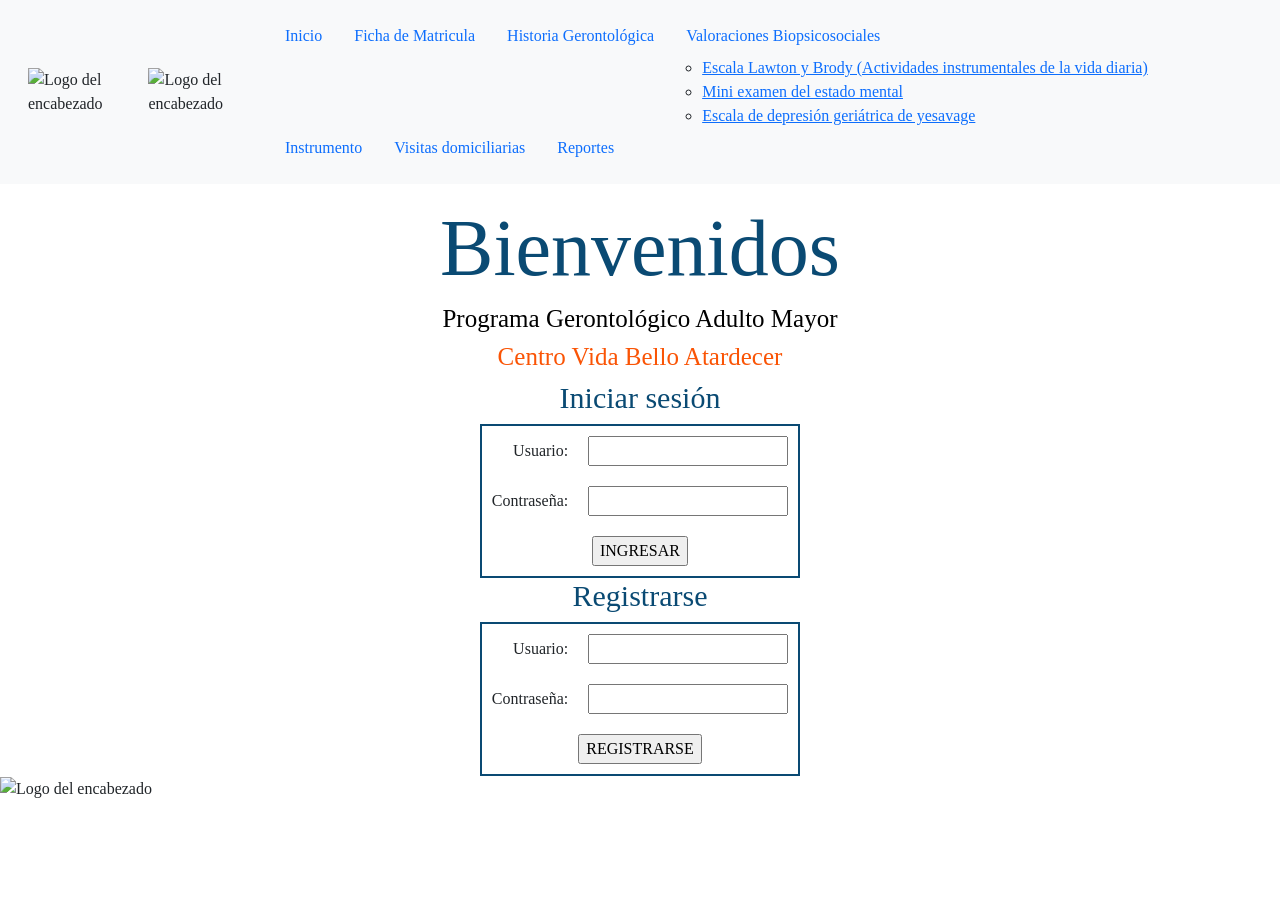
==== index.html @ 2a7c7b48 "Proyecto corregido en bases de datos y los inputs de los html" ====
<!DOCTYPE html>
<html>

<head>
	
	<title>Programa Gerontológico Adulto Mayor</title>
    <link rel="stylesheet" type="text/css" href="css/main.css">
    <link rel="icon" href="img/html.png">
    <meta charset="utf-8">

</head>

<body>


<font face= "Time new roman"> 


  <nav class="navbar navbar-expand-lg navbar-light bg-light p-3 id="menu">
  <div class="container-fluid">
    <div>
        <img src="img/escudo.png" alt="Logo del encabezado" width="40"/>
    </div>
   <div>
        <img src="img/alcaldias.png" alt="Logo del encabezado" width="250"/>
    </div>
   

			 <div id=header>
       <ul class="nav">
    
        <li class="nav-item">
          <a class="nav-link active" aria-current="page" href="index.html">Inicio</a>
        </li>
        
        <li class="nav-item">
          <a class="nav-link" href="Ficha.html"> Ficha de Matricula </a>
        </li>

        <li class="nav-item">
          <a class="nav-link" href="Historia.html"> Historia Gerontológica </a>
        </li>

        <li class="nav-item">
          <a class="nav-link" href="Valoraciones.html"> Valoraciones Biopsicosociales </a>
           <ul> 
            <li><a href="">Escala Lawton y Brody (Actividades instrumentales de la vida diaria)</a></li>
            <li><a href="">Mini examen del estado mental </a></li>
            <li><a href="">Escala de depresión geriátrica de yesavage </a></li>

        </li>
        </ul>
    
  
        <li class="nav-item">
          <a class="nav-link" href="Instrumento.html"> Instrumento </a>
        </li>
         
         <li class="nav-item">
          <a class="nav-link" href="Visitas.html"> Visitas domiciliarias </a>
        </li>

        <li class="nav-item">
          <a class="nav-link" href="Reportes.html"> Reportes </a>
        </li>


    </div>
    
    </div>
</nav>



	
<!doctype html>
<html lang="en">
  <head>
    <!-- Required meta tags -->
    <meta charset="utf-8">
    <meta name="viewport" content="width=device-width, initial-scale=1">

    <!-- Bootstrap CSS -->
    <link href="https://cdn.jsdelivr.net/npm/bootstrap@5.1.3/dist/css/bootstrap.min.css" rel="stylesheet" integrity="sha384-1BmE4kWBq78iYhFldvKuhfTAU6auU8tT94WrHftjDbrCEXSU1oBoqyl2QvZ6jIW3" crossorigin="anonymous">

    <link rel="stylesheet" href="main.css">

    <title>Programa Gerontológico Adulto Mayor</title>
  
  </head>
  <body background="img/adultosmayores.jpg">

   
    <!-- ENCABEZADO-->  



  <!-- INTRO -->  
  <section>
    
<h1><span></span></h1>
<p><span></span></p>


  </section>


<h2>Bienvenidos</h2>
<h3>Programa Gerontológico Adulto Mayor</h3>
<h5>Centro Vida Bello Atardecer</h5>

<style>

h5{
    text-align:center;
    color: #fa5405;
    font-size: 25px;
  }
  
h2{text-align:center;
  color: #0a4a73 ;
  font-size: 80px;
  }

h3{text-align:center;
  color: #000000;
  font-size: 25px;
  background-color:#FFFFFF;

  }
  

h4{text-align:center;
  color:  #0a4a73 ;
  font-size: 30px;
  }

  table{
    width:25%;
    background-color:#FFFFFF;
    border: 2px solid  #0a4a73;
    margin:auto;}
    
    .izq{text-align:right;
    }
    
    .der{
      text-align:left;
    }
    
    td{
      text-align:center;
      padding:10px;
    }


  

}

</style>
</head>








<body>

<h4> Iniciar sesión</h4>

<form action="comprueba_login.php" method="post">

<table>
<tr style="">
<td class="izq">
Usuario:</td><td class="der"><input type="text" name="login"></td></tr>
<tr><td class="izq">
Contraseña:</td><td class="der"><input type="password" name="password"></td></tr>
<tr><td colspan="2"><input type="submit" name="btn_login" value="INGRESAR"></td></tr></table>
  
  
</form>
  


  <h4> Registrarse</h4>
<form action="registrar.php" method="post">

<table>
<tr style="">
<td class="izq">
Usuario:</td><td class="der"><input type="text" name="login"></td></tr>
<tr><td class="izq">
Contraseña:</td><td class="der"><input type="password" name="password"></td></tr>
<tr><td colspan="2"><input type="submit" name="registrar" value="REGISTRARSE"></td></tr></table>
</form>






    <header>
    <div>
        <img src="img/logos.JPEG" alt="Logo del encabezado" width="1500"/>
    </div>

  </header>



</body>




		</body>
    </html>
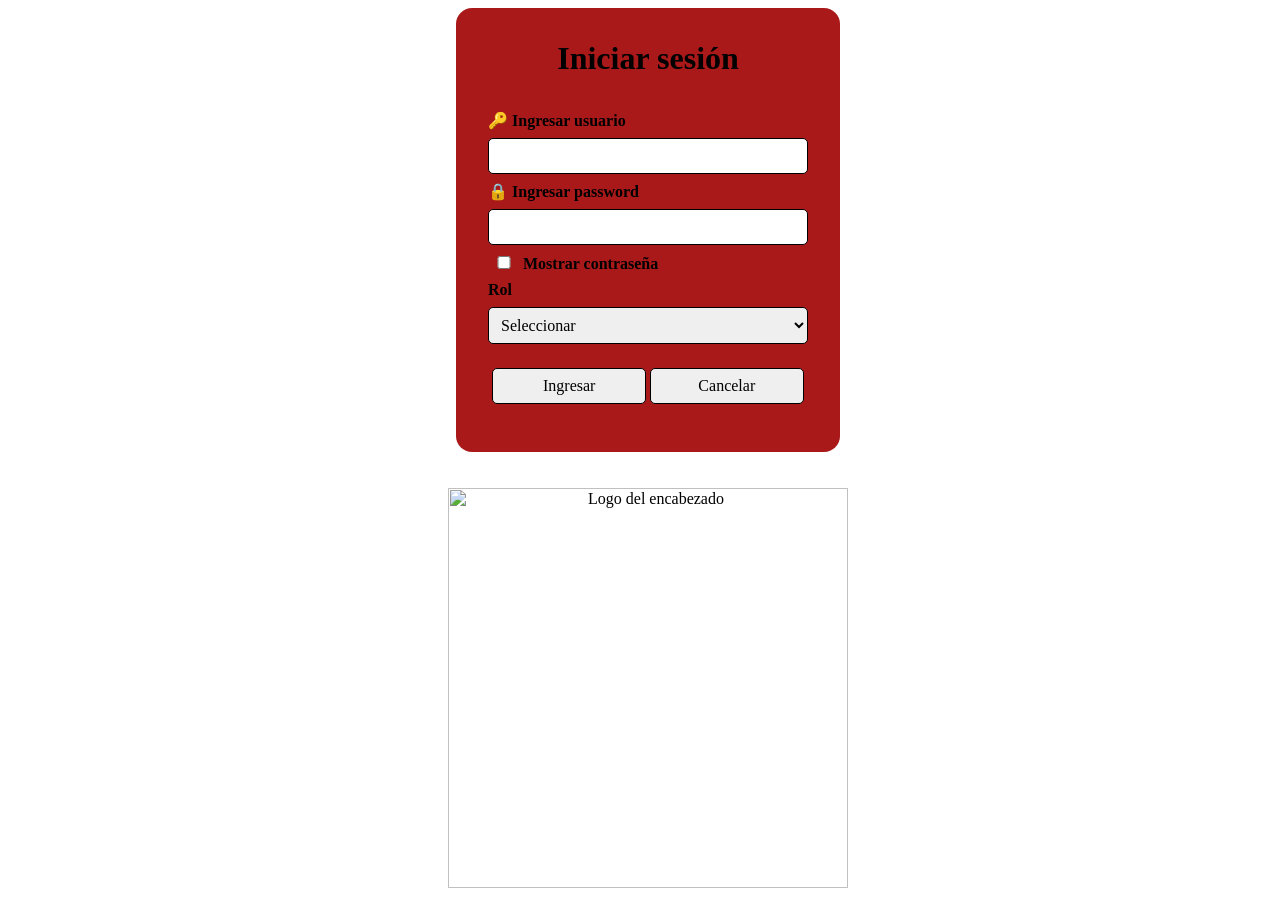
==== commit 7e92756c: "index" ====
--- a/index.html
+++ b/index.html
@@ -1,223 +1,72 @@
+<html>
+<head>
 
-<!DOCTYPE html>
-<html>
+	<meta charset="UTF-8">
+	<meta name="viewport" content="width=device-width, initial-scale=1">
 
-<head>
-	
-	<title>Programa Gerontológico Adulto Mayor</title>
-    <link rel="stylesheet" type="text/css" href="css/main.css">
-    <link rel="icon" href="img/html.png">
-    <meta charset="utf-8">
-
+     <title>Programa Gerontológico Adulto Mayor</title>
+     <link rel="stylesheet" type="text/css" href="vaidroll.css">
+  
 </head>
-
 <body>
 
+<div class="caja1">
+<form method="post" action="login.php">
+<div class="formtlo">Iniciar sesión</div>
+<div class="ub1">&#128273; Ingresar usuario</div>
+<input type="text" name="txtusuario">
+<div class="ub1">&#128274; Ingresar password</div>
 
-<font face= "Time new roman"> 
+<input type="password" name="txtpassword" id="txtpassword">
 
+<div class="ub1">
+<input type="checkbox" onclick="verpassword()" >Mostrar contraseña
+ </div>
+<div class="ub1">Rol</div>
+<select name="rol">
+<option value="0" style="display:none;"><label>Seleccionar</label></option>
+<option value="Usuario">Usuario</option>
+<option value="Admin">Administrador</option>
+</select>
 
-  <nav class="navbar navbar-expand-lg navbar-light bg-light p-3 id="menu">
-  <div class="container-fluid">
-    <div>
-        <img src="img/escudo.png" alt="Logo del encabezado" width="40"/>
-    </div>
-   <div>
-        <img src="img/alcaldias.png" alt="Logo del encabezado" width="250"/>
-    </div>
-   
+<div center>
+<input type="submit" value="Ingresar" href="index_adulto.html">
 
-			 <div id=header>
-       <ul class="nav">
-    
-        <li class="nav-item">
-          <a class="nav-link active" aria-current="page" href="index.html">Inicio</a>
-        </li>
-        
-        <li class="nav-item">
-          <a class="nav-link" href="Ficha.html"> Ficha de Matricula </a>
-        </li>
-
-        <li class="nav-item">
-          <a class="nav-link" href="Historia.html"> Historia Gerontológica </a>
-        </li>
-
-        <li class="nav-item">
-          <a class="nav-link" href="Valoraciones.html"> Valoraciones Biopsicosociales </a>
-           <ul> 
-            <li><a href="">Escala Lawton y Brody (Actividades instrumentales de la vida diaria)</a></li>
-            <li><a href="">Mini examen del estado mental </a></li>
-            <li><a href="">Escala de depresión geriátrica de yesavage </a></li>
-
-        </li>
-        </ul>
-    
-  
-        <li class="nav-item">
-          <a class="nav-link" href="Instrumento.html"> Instrumento </a>
-        </li>
-         
-         <li class="nav-item">
-          <a class="nav-link" href="Visitas.html"> Visitas domiciliarias </a>
-        </li>
-
-        <li class="nav-item">
-          <a class="nav-link" href="Reportes.html"> Reportes </a>
-        </li>
-
-
-    </div>
-    
-    </div>
-</nav>
-
-
-
-	
-<!doctype html>
-<html lang="en">
-  <head>
-    <!-- Required meta tags -->
-    <meta charset="utf-8">
-    <meta name="viewport" content="width=device-width, initial-scale=1">
-
-    <!-- Bootstrap CSS -->
-    <link href="https://cdn.jsdelivr.net/npm/bootstrap@5.1.3/dist/css/bootstrap.min.css" rel="stylesheet" integrity="sha384-1BmE4kWBq78iYhFldvKuhfTAU6auU8tT94WrHftjDbrCEXSU1oBoqyl2QvZ6jIW3" crossorigin="anonymous">
-
-    <link rel="stylesheet" href="main.css">
-
-    <title>Programa Gerontológico Adulto Mayor</title>
-  
-  </head>
-  <body background="img/adultosmayores.jpg">
-
-   
-    <!-- ENCABEZADO-->  
-
-
-
-  <!-- INTRO -->  
-  <section>
-    
-<h1><span></span></h1>
-<p><span></span></p>
-
-
-  </section>
-
-
-<h2>Bienvenidos</h2>
-<h3>Programa Gerontológico Adulto Mayor</h3>
-<h5>Centro Vida Bello Atardecer</h5>
-
-<style>
-
-h5{
-    text-align:center;
-    color: #fa5405;
-    font-size: 25px;
-  }
-  
-h2{text-align:center;
-  color: #0a4a73 ;
-  font-size: 80px;
+<input type="reset" value="Cancelar">
+</div>
+<form>
+</div>
+</body>
+<script>
+  function verpassword(){
+      var tipo = document.getElementById("txtpassword");
+      if(tipo.type == "password")
+	  {
+          tipo.type = "text";
+      }
+	  else
+	  {
+          tipo.type = "password";
+      }
   }
 
-h3{text-align:center;
-  color: #000000;
-  font-size: 25px;
-  background-color:#FFFFFF;
+</script>
+<footer>
+  <div class="container">
+    <div class="row">
+        <div class="col-xs-12 col-md-6 text-left">
+           
+<br>
+<br>        
+ 
 
-  }
-  
-
-h4{text-align:center;
-  color:  #0a4a73 ;
-  font-size: 30px;
-  }
-
-  table{
-    width:25%;
-    background-color:#FFFFFF;
-    border: 2px solid  #0a4a73;
-    margin:auto;}
-    
-    .izq{text-align:right;
-    }
-    
-    .der{
-      text-align:left;
-    }
-    
-    td{
-      text-align:center;
-      padding:10px;
-    }
-
-
-  
-
-}
-
-</style>
-</head>
-
-
-
-
-
-
-
-
-<body>
-
-<h4> Iniciar sesión</h4>
-
-<form action="comprueba_login.php" method="post">
-
-<table>
-<tr style="">
-<td class="izq">
-Usuario:</td><td class="der"><input type="text" name="login"></td></tr>
-<tr><td class="izq">
-Contraseña:</td><td class="der"><input type="password" name="password"></td></tr>
-<tr><td colspan="2"><input type="submit" name="btn_login" value="INGRESAR"></td></tr></table>
-  
-  
-</form>
-  
-
-
-  <h4> Registrarse</h4>
-<form action="registrar.php" method="post">
-
-<table>
-<tr style="">
-<td class="izq">
-Usuario:</td><td class="der"><input type="text" name="login"></td></tr>
-<tr><td class="izq">
-Contraseña:</td><td class="der"><input type="password" name="password"></td></tr>
-<tr><td colspan="2"><input type="submit" name="registrar" value="REGISTRARSE"></td></tr></table>
-</form>
-
-
-
-
-
-
-    <header>
-    <div>
-        <img src="img/logos.JPEG" alt="Logo del encabezado" width="1500"/>
+   <div style="text-align: center;">
+        <img src="img/alcaldias.png" alt="Logo del encabezado" width="400"/>
     </div>
 
-  </header>
-
-
-
-</body>
-
-
-
-
-		</body>
-    </html>+</nav>
+</div>
+</div>
+</div>
+</footer>
+</html>
--- a/vaidroll.css
+++ b/vaidroll.css
@@ -0,0 +1,119 @@
+*
+{
+	font-family:'Times New Roman';
+	text-align:center;
+}
+body
+{
+	top:50%;
+	left:50%;
+	position: absolute;
+	transform: translate(-50%,-50%);
+	background-color: #ffff;
+	background-image: url('adultosmayore.jpeg');
+	background-repeat: no-repeat;
+		width:100%; 
+	height:100%; 
+	position: absolute; 
+
+}
+.ub1
+{
+text-align:left;
+font-weight: bold;
+
+margin-bottom:0.5em;
+margin-top:0.5em;
+}
+.caja1
+{
+	background:rgb(170, 25, 25);
+	width:20em;
+    height: auto;
+    position: relative;
+    margin: auto;
+    padding: 2em;
+	border-radius: 1em;
+	color:black;
+
+
+}
+input, select
+{
+	width: 100%;
+    padding: 0.5em;
+	font-size:1em;
+	border-radius:5px;
+	border:1px solid black;
+	color:black;
+	text-align:left;
+	
+}
+input[type=submit],input[type=reset]
+{
+margin-top: 1.5em;
+width:48%;
+text-align:center;
+
+}
+input[type=checkbox]
+{
+margin-left:0;
+width:10%;
+
+}
+
+table
+{
+	width:50em;
+	margin:0;
+	border-collapse:collapse;
+	border: 0.1em solid black;
+	background: #2CA0DF;
+	top:50%;
+	left:50%;
+	position: absolute;
+	transform: translate(-50%,-50%);
+}
+
+td
+{
+	padding:1em 2em;
+	border: 0.1em solid black;
+	text-align: center;
+	background: #f3f3f3;
+	font-weight: bold;
+}
+
+th
+{
+	padding:1em;
+	border: 0.1em solid black;
+	background-color: #70C1F7;
+}
+a
+{
+	font-size: 1em;
+	text-align:center;
+	
+	display: inline-block;
+	background-color:#FABD44;
+	padding: 0.5em 0.5em;
+	border-radius:0.2em;
+	text-decoration: none;
+	color:black;
+	border:0.1em solid black;
+	cursor:pointer;
+}
+
+.formtlo
+{
+	font-size:2em;
+	font-weight: bold;
+	padding-bottom:0.8em;
+	color:black;
+}
+
+
+
+
